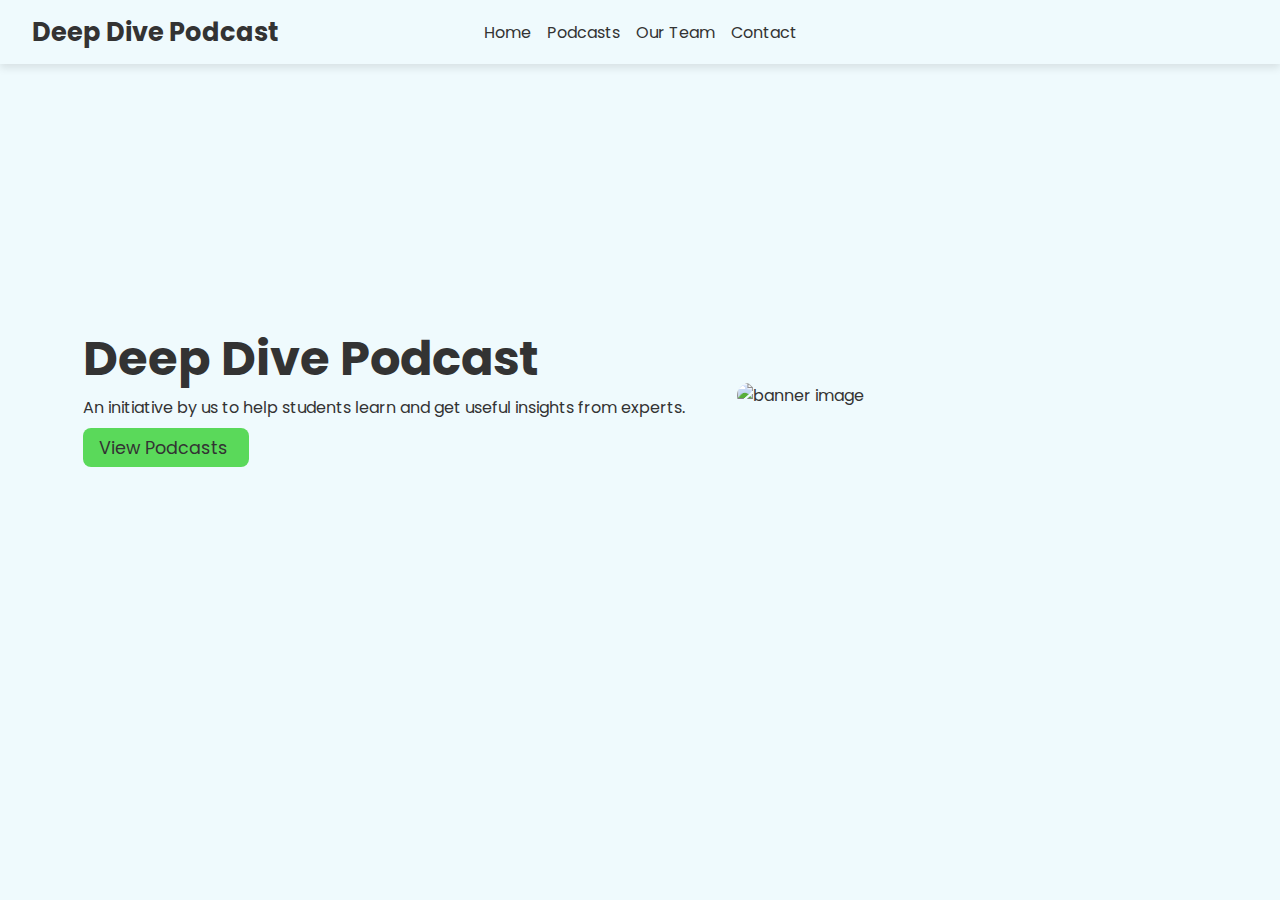
==== index.html @ 3e1b0a3b "add version 1.1" ====
<!DOCTYPE html>
<html lang="en">
  <head>
    <meta charset="UTF-8" />
    <meta name="viewport" content="width=device-width, initial-scale=1.0" />
    <title>Deep Dive Podcast</title>
    <link rel="stylesheet" href="./styles..css" />
    <link
      href="https://cdn.jsdelivr.net/npm/remixicon@4.3.0/fonts/remixicon.css"
      rel="stylesheet"
    />
    <style>
      .hero {
        display: flex;
        height: 70vh;
        align-items: center;
        justify-content: space-evenly;
      }

      .hero h1 {
        font-size: 3rem;
      }

      .hero img {
        width: 460px;
        border-radius: 2rem;
      }

      .hero .left {
        display: flex;
        flex-direction: column;
      }

      .hero .left a {
        padding: 0.4rem 1rem;
        background-color: #5ad95a;
        width: max-content;
        margin-top: 8px;
        border-radius: 0.5rem;
        transition: all 0.1s ease-in;
        font-size: 1.1rem;
      }
      .hero .left a:hover {
        color: #f8f8f8;
      }
    </style>
  </head>
  <body>
    <header>
      <h2>Deep Dive Podcast</h2>
      <nav>
        <ul>
          <li><a href="#">Home</a></li>
          <li><a href="#">Podcasts</a></li>
          <li><a href="#">Our Team</a></li>
          <li><a href="#">Contact</a></li>
        </ul>
      </nav>
      <div class="socials">
        <a
          href="https://github.com/kamal-stark-dev/Chandigarh_University_Podcast"
          target="_blank"
          ><i class="ri-github-fill"></i
        ></a>
        <a href="#" target="_blank"><i class="ri-twitter-x-fill"></i></a>
        <a href="#" target="_blank"><i class="ri-linkedin-fill"></i></a>
      </div>
    </header>

    <main>
      <div class="hero">
        <div class="left">
          <h1>Deep Dive Podcast</h1>
          <span
            >An initiative by us to help students learn and get useful insights
            from experts.</span
          >
          <a href="./podcasts.html"
            >View Podcasts&nbsp;<i class="ri-arrow-right-line"></i
          ></a>
        </div>
        <img
          src="https://static.vecteezy.com/system/resources/previews/017/179/119/non_2x/podcast-logo-radio-logo-design-studio-mic-icons-illustration-vector.jpg"
          alt="banner image"
        />
      </div>
    </main>

    <script src="./main.js"></script>
  </body>
</html>
---- styles..css ----
/* Poppins Font */
@import url("https://fonts.googleapis.com/css2?family=Poppins:ital,wght@0,300;0,400;0,500;0,600;0,700;0,800;0,900;1,400&display=swap");

* {
  margin: 0;
  padding: 0;
  box-sizing: border-box;
  font-family: "Poppins", Arial, Helvetica, sans-serif;
}

:root {
  --primary-color: #4a8bdf; /* Royal Blue */
  --secondary-color: #a0006d; /* Eggplant */
  --accent-color: #228b22;
  --background-color: #effafd; /* Pale Blue */
  --text-color: #333333; /* Dark Gray */
}

body {
  padding: 0 2rem;
  background-color: var(--background-color);
  color: var(--text-color);
}

a {
  text-decoration: none;
  color: inherit;
}

a:hover {
  color: var(--accent-color);
}

ul {
  list-style: none;
}

nav ul {
  display: flex;
  gap: 1rem;
  align-items: center;
}

h2 {
  font-size: 1.6rem;
}

header {
  display: flex;
  align-items: center;
  justify-content: space-between;
  position: absolute;
  left: 0;
  right: 0;
  height: 4rem;
  padding: 0 2rem;
  box-shadow: 0 4px 8px rgba(0, 0, 0, 0.1);
}

nav {
  position: absolute;
  top: 50%;
  left: 50%;
  translate: -50% -50%;
}

.socials {
  display: flex;
  align-items: center;
  gap: 0.5rem;
  font-size: 1.6rem;
}

main {
  padding-top: 5rem;
}
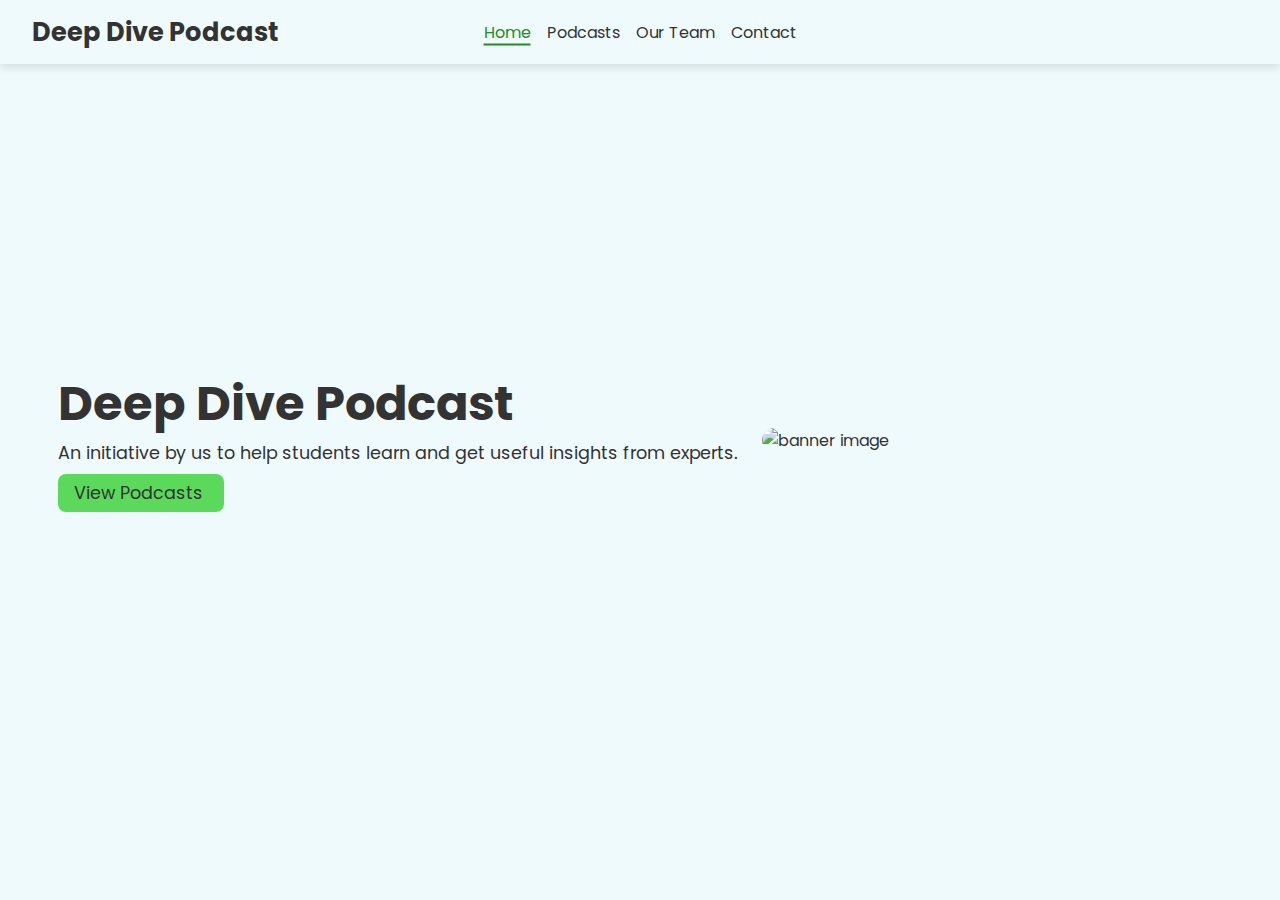
==== commit 63060ba7: "version 1.2 - podcast page basic" ====
--- a/index.html
+++ b/index.html
@@ -12,7 +12,7 @@
     <style>
       .hero {
         display: flex;
-        height: 70vh;
+        height: 80vh;
         align-items: center;
         justify-content: space-evenly;
       }
@@ -50,10 +50,10 @@
       <h2>Deep Dive Podcast</h2>
       <nav>
         <ul>
-          <li><a href="#">Home</a></li>
-          <li><a href="#">Podcasts</a></li>
-          <li><a href="#">Our Team</a></li>
-          <li><a href="#">Contact</a></li>
+          <li><a href="./index.html" class="active">Home</a></li>
+          <li><a href="./podcasts.html">Podcasts</a></li>
+          <li><a href="./our-team.html">Our Team</a></li>
+          <li><a href="./contact.html">Contact</a></li>
         </ul>
       </nav>
       <div class="socials">
--- a/styles..css
+++ b/styles..css
@@ -41,6 +41,10 @@
   align-items: center;
 }
 
+span {
+  font-size: 1.1rem;
+}
+
 h2 {
   font-size: 1.6rem;
 }
@@ -64,6 +68,11 @@
   translate: -50% -50%;
 }
 
+nav ul li a.active {
+  border-bottom: 2px solid var(--accent-color);
+  color: var(--accent-color);
+}
+
 .socials {
   display: flex;
   align-items: center;
@@ -75,4 +84,27 @@
   padding-top: 5rem;
 }
 
+/* Podcast */
 
+.container h1 {
+  text-align: center;
+  font-size: 3rem;
+  margin-top: 1rem;
+  margin-bottom: 2rem;
+}
+
+.pod-container {
+  display: flex;
+  gap: 1rem;
+  overflow-x: scroll;
+}
+
+.podcard {
+  min-width: 260px;
+  padding: 1rem;
+  background-color: #fff;
+}
+
+.podcard img {
+  width: 100%;
+}
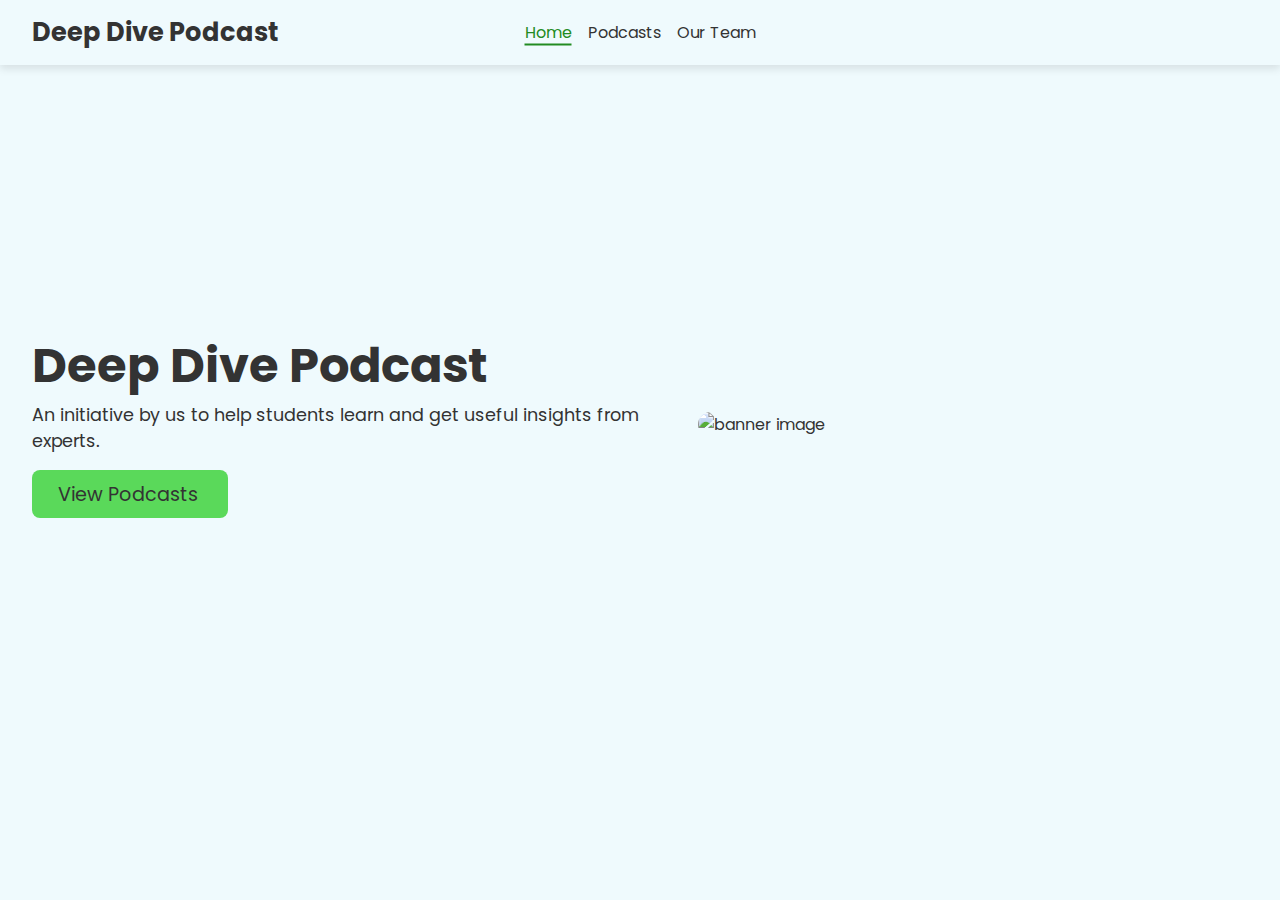
==== commit c6a2511e: "fixed padding issues" ====
--- a/index.html
+++ b/index.html
@@ -4,7 +4,7 @@
     <meta charset="UTF-8" />
     <meta name="viewport" content="width=device-width, initial-scale=1.0" />
     <title>Deep Dive Podcast</title>
-    <link rel="stylesheet" href="./styles..css" />
+    <link rel="stylesheet" href="./css/styles.css" />
     <link
       href="https://cdn.jsdelivr.net/npm/remixicon@4.3.0/fonts/remixicon.css"
       rel="stylesheet"
@@ -12,6 +12,7 @@
     <style>
       .hero {
         display: flex;
+        padding-top: 8rem;
         height: 80vh;
         align-items: center;
         justify-content: space-evenly;
@@ -22,7 +23,7 @@
       }
 
       .hero img {
-        width: 460px;
+        width: 560px;
         border-radius: 2rem;
       }
 
@@ -32,14 +33,15 @@
       }
 
       .hero .left a {
-        padding: 0.4rem 1rem;
+        padding: 0.6rem 1.6rem;
         background-color: #5ad95a;
         width: max-content;
-        margin-top: 8px;
+        margin-top: 16px;
         border-radius: 0.5rem;
         transition: all 0.1s ease-in;
-        font-size: 1.1rem;
+        font-size: 1.2rem;
       }
+
       .hero .left a:hover {
         color: #f8f8f8;
       }
@@ -53,17 +55,21 @@
           <li><a href="./index.html" class="active">Home</a></li>
           <li><a href="./podcasts.html">Podcasts</a></li>
           <li><a href="./our-team.html">Our Team</a></li>
-          <li><a href="./contact.html">Contact</a></li>
         </ul>
       </nav>
       <div class="socials">
         <a
           href="https://github.com/kamal-stark-dev/Chandigarh_University_Podcast"
           target="_blank"
+          title="GitHub"
           ><i class="ri-github-fill"></i
         ></a>
-        <a href="#" target="_blank"><i class="ri-twitter-x-fill"></i></a>
-        <a href="#" target="_blank"><i class="ri-linkedin-fill"></i></a>
+        <a href="#" target="_blank" title="X (formerly Twitter)"
+          ><i class="ri-twitter-x-fill"></i
+        ></a>
+        <a href="#" target="_blank" title="LinkedIn"
+          ><i class="ri-linkedin-fill"></i
+        ></a>
       </div>
     </header>
 
--- a/css/styles.css
+++ b/css/styles.css
@@ -0,0 +1,232 @@
+/* Poppins Font */
+@import url("https://fonts.googleapis.com/css2?family=Poppins:ital,wght@0,300;0,400;0,500;0,600;0,700;0,800;0,900;1,400&display=swap");
+* {
+  margin: 0;
+  padding: 0;
+  box-sizing: border-box;
+  font-family: "Poppins", Arial, Helvetica, sans-serif;
+}
+
+/* Royal Blue */
+/* Eggplant */
+/* Pale Blue */
+/* Dark Gray */
+body {
+  background-color: #effafd;
+  color: #333333;
+}
+
+main {
+  padding-top: 5rem;
+  padding: 0 2rem;
+}
+
+a {
+  text-decoration: none;
+  color: inherit;
+}
+a:hover {
+  color: #228b22;
+}
+
+ul {
+  list-style: none;
+}
+
+span {
+  font-size: 1.1rem;
+}
+
+h2 {
+  font-size: 1.6rem;
+}
+
+/* Scroll-bar */
+::-webkit-scrollbar {
+  background: #eee;
+  height: 0.6rem;
+  width: 0.7rem;
+}
+
+html::-webkit-scrollbar {
+  border-radius: none;
+}
+
+::-webkit-scrollbar-thumb {
+  background: #333333;
+  border-radius: 1rem;
+}
+
+@media (max-width: 425px) {
+  header {
+    display: flex;
+    justify-content: space-evenly;
+    height: 6rem;
+    flex-direction: column;
+    padding: 1rem;
+  }
+  header h2 {
+    margin-top: 0.6rem;
+    text-decoration: underline;
+  }
+  header nav {
+    margin-top: 1.2rem;
+    width: -moz-max-content;
+    width: max-content;
+  }
+  header .socials {
+    display: none;
+  }
+  .hero {
+    display: flex;
+    flex-direction: column;
+    padding-top: 8rem;
+    order: 2;
+  }
+  .hero .left {
+    width: 90vw;
+    text-align: center;
+  }
+  .hero .left h1 {
+    font-size: 2.4rem;
+  }
+  .hero .left a {
+    margin: 1rem auto;
+  }
+  .hero img {
+    width: 330px;
+    order: 1;
+  }
+  main {
+    padding: 0;
+  }
+  main .container {
+    padding-top: 2.82rem;
+  }
+  main .container h1 {
+    display: none;
+  }
+  main .container .category {
+    padding-bottom: 1rem;
+  }
+  main .container .category:nth-last-child(1) {
+    padding-bottom: 5rem;
+  }
+  main .container .category h2 {
+    font-size: 1.6rem;
+  }
+  main .container .category .pod-container .podcard {
+    min-width: 100%;
+  }
+  main .player {
+    padding: 0.8rem;
+  }
+  main .player #podcast-img {
+    width: 50px;
+    height: 50px;
+    margin-bottom: 0px;
+    border-radius: 60px;
+  }
+  main {
+    padding-top: 5rem;
+  }
+  main h1 {
+    font-size: 2rem;
+  }
+  main h2 {
+    padding: 0.4rem 2rem;
+  }
+  main .team .department h2 {
+    font-size: 1.4rem;
+  }
+  main .team .department .members {
+    display: flex;
+    flex-direction: column;
+  }
+  main .team .department .members .member {
+    margin: 0.8rem auto;
+    width: 90%;
+  }
+}
+nav ul {
+  display: flex;
+  gap: 1rem;
+  align-items: center;
+}
+
+header {
+  display: flex;
+  align-items: center;
+  justify-content: space-between;
+  position: absolute;
+  left: 0;
+  right: 0;
+  padding: 0.8rem 2rem;
+  box-shadow: 0 4px 8px rgba(0, 0, 0, 0.1);
+}
+
+nav {
+  position: absolute;
+  top: 50%;
+  left: 50%;
+  transform: translate(-50%, -50%);
+}
+nav ul li a.active {
+  border-bottom: 2px solid #228b22;
+  color: #228b22;
+}
+
+.socials {
+  display: flex;
+  align-items: center;
+  gap: 0.5rem;
+  font-size: 1.6rem;
+}
+
+/* Podcast */
+.container h1 {
+  text-align: center;
+  font-size: 3rem;
+  margin-top: 1rem;
+  margin-bottom: 0rem;
+}
+.container .category {
+  padding-bottom: 4rem;
+}
+.container .category > h2 {
+  font-size: 2rem;
+  padding-bottom: 1rem;
+}
+
+.pod-container {
+  display: flex;
+  gap: 1rem;
+  overflow-x: scroll;
+  scroll-snap-type: x mandatory;
+}
+.pod-container .podcard {
+  min-width: 340px;
+  padding: 1rem;
+  background-color: #fff;
+  margin: 0.4rem 0.2rem;
+  display: flex;
+  flex-direction: column;
+  justify-content: space-between;
+  transition: all 0.4s ease-in-out;
+  border-radius: 0.5rem;
+  scroll-snap-align: center;
+}
+.pod-container .podcard img {
+  width: 100%;
+}
+.pod-container .podcard .meta-info {
+  display: flex;
+  align-items: center;
+  justify-content: space-between;
+}
+.pod-container .podcard .meta-info span {
+  font-size: 0.9rem;
+}
+.pod-container .podcard:hover {
+  box-shadow: rgba(0, 0, 0, 0.05) 0px 6px 24px 0px, #4a8bdf 0px 0px 0px 2px;
+}/*# sourceMappingURL=styles.css.map */